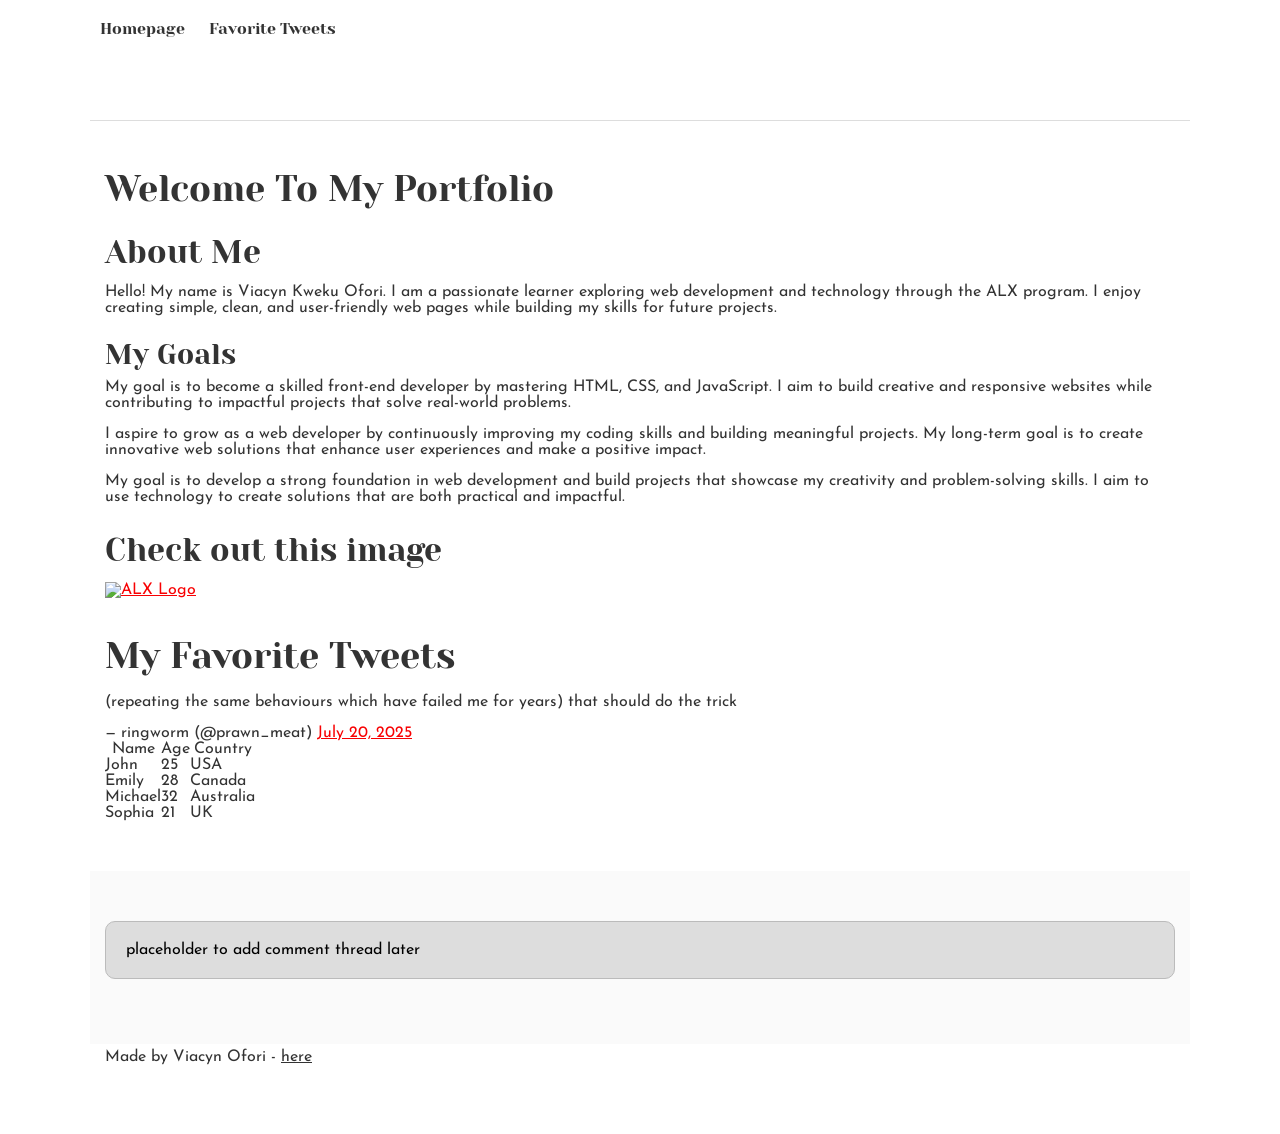
==== css_basic/index.html @ 0198de02 "add base.css and style.css files" ====
<!DOCTYPE html>
<html lang="en">
  <head>
    <meta charset="utf-8" />
    <meta name="viewport" content="width=device-width, initial-scale=1.0" />
    <title>My First Portfolio</title>
    <link href="base.css" rel="stylesheet" />
    <link href="styles.css" rel="stylesheet" />
  </head>
  <body>
    <header>
      <nav>
        <ul>
          <li><a href="index.html">Homepage</a></li>
          <li><a href="tweets.html">Favorite Tweets</a></li>
        </ul>
      </nav>
    </header>

    <main>
      <article>
        <h1>Welcome To My Portfolio</h1>
        <h2>About Me</h2>
        <p>
          Hello! My name is Viacyn Kweku Ofori. I am a passionate learner
          exploring web development and technology through the ALX program. I
          enjoy creating simple, clean, and user-friendly web pages while
          building my skills for future projects.
        </p>

        <h3>My Goals</h3>
        <p>
          My goal is to become a skilled front-end developer by mastering HTML,
          CSS, and JavaScript. I aim to build creative and responsive websites
          while contributing to impactful projects that solve real-world
          problems.
        </p>
        <p>
          I aspire to grow as a web developer by continuously improving my
          coding skills and building meaningful projects. My long-term goal is
          to create innovative web solutions that enhance user experiences and
          make a positive impact.
        </p>
        <p>
          My goal is to develop a strong foundation in web development and build
          projects that showcase my creativity and problem-solving skills. I aim
          to use technology to create solutions that are both practical and
          impactful.
        </p>

        <h2>Check out this image</h2>
        <a href="https://www.alxafrica.com" target="_blank">
          <img src="https://i.ibb.co/gTDZZT8/ALX-Logo-07.png" alt="ALX Logo"
        /></a>

        <h1>My Favorite Tweets</h1>
        <blockquote class="twitter-tweet">
          <p lang="en" dir="ltr">
            (repeating the same behaviours which have failed me for years) that
            should do the trick
          </p>
          &mdash; ringworm (@prawn_meat)
          <a
            href="https://twitter.com/prawn_meat/status/1946725592805806379?ref_src=twsrc%5Etfw"
            >July 20, 2025</a
          >
        </blockquote>
        <script
          async
          src="https://platform.twitter.com/widgets.js"
          charset="utf-8"
        ></script>

        <table>
          <thead>
            <tr>
              <th>Name</th>
              <th>Age</th>
              <th>Country</th>
            </tr>
          </thead>
          <tbody>
            <tr>
              <td>John</td>
              <td>25</td>
              <td>USA</td>
            </tr>
            <tr>
              <td>Emily</td>
              <td>28</td>
              <td>Canada</td>
            </tr>

            <tr>
              <td>Michael</td>
              <td>32</td>
              <td>Australia</td>
            </tr>
            <tr>
              <td>Sophia</td>
              <td>21</td>
              <td>UK</td>
            </tr>
          </tbody>
        </table>
      </article>

      <aside>
        <p>placeholder to add comment thread later</p>
      </aside>
    </main>

    <footer>
      <p>
        Made by Viacyn Ofori -
        <a href="https://x.com/viacyn57546" target="_blank">here</a>
      </p>
    </footer>
  </body>
</html>
---- css_basic/styles.css ----
/* Importing webfonts */
/* (If you're learning CSS, you should disregard that) */

@import url(https://fonts.googleapis.com/css?family=Yeseva+One);
@import url(https://fonts.googleapis.com/css?family=Josefin+Sans:400,700,700italic,400italic);

/* CSS reset rules */

html,
body {
  height: 100%;
  min-height: 100%;
}
html,
body,
div,
span,
applet,
object,
iframe,
h1,
h2,
h3,
h4,
h5,
h6,
p,
blockquote,
pre,
a,
abbr,
acronym,
address,
big,
cite,
code,
del,
dfn,
img,
ins,
kbd,
q,
s,
samp,
small,
strike,
sub,
sup,
tt,
var,
b,
u,
i,
center,
dl,
dt,
dd,
fieldset,
form,
label,
legend,
table,
caption,
tbody,
tfoot,
thead,
tr,
th,
td,
article,
aside,
canvas,
details,
embed,
figure,
figcaption,
footer,
header,
hgroup,
menu,
nav,
output,
ruby,
section,
summary,
time,
mark,
audio,
video {
  margin: 0;
  padding: 0;
  border: 0;
  font-size: 100%;
  font: inherit;
  vertical-align: baseline;
}
/* HTML5 display-role reset for older browsers */
article,
aside,
details,
figcaption,
figure,
footer,
header,
hgroup,
menu,
nav,
section {
  display: block;
}
body {
  line-height: 1;
}
blockquote,
q {
  quotes: none;
}
blockquote:before,
blockquote:after,
q:before,
q:after {
  content: "";
  content: none;
}
table {
  border-collapse: collapse;
  border-spacing: 0;
}

/* Fonts and colors */

body {
  font-family: "Josefin Sans", serif;
  color: rgba(0, 0, 0, 0.8);
}
h1,
h2,
h3,
h4,
h5,
h6,
header {
  font-family: "Yeseva One", sans-serif;
}
article {
}
header {
  border-bottom: 1px solid rgb(221, 221, 221);
  transition: border-bottom-color 1s ease;
}
header a {
  color: rgba(0, 0, 0, 0.8);
}
aside {
  background: #fafafa;
}
aside p {
  border: 1px solid #bbb;
  background: #ddd;
  color: black;
}
footer a {
  color: rgba(0, 0, 0, 0.8);
}
a {
  color: #f80002;
}

/* Positioning and margins */

@media (min-width: 1100px) {
  body {
    width: 1100px;
    margin: 0 auto;
  }
}

article {
  padding: 50px 15px;
}
article > *:first-child {
  margin-top: 0;
}
aside {
  padding: 50px 15px;
}
header .right {
  float: right;
  margin: 0 10px 15px;
}

/* Header */
header {
  padding: 20px 0;
  height: 80px;
}
header ul {
  list-style: none;
  margin: 0;
  padding: 0;
}
header li {
  display: inline;
  vertical-align: middle;
}
header li:first-child {
  margin: 0;
}
header li a {
  margin: 0 10px;
}
header li.logo {
  font-size: 36px;
}
header a {
  text-decoration: none;
}

/* Aside */

aside p {
  border-radius: 10px;
  padding: 20px 20px;
}

/* Footer */

footer {
  padding: 5px 15px;
  height: 80px;
}

/* Text styles and margins */

p {
  margin-bottom: 15px;
}
h1 {
  font-size: 36px;
  margin: 40px 0 20px;
}
h2 {
  font-size: 32px;
  margin: 30px 0 15px;
}
h3 {
  font-size: 28px;
  margin: 25px 0 10px;
}
h4 {
  font-size: 20px;
  font-weight: bold;
  margin: 20px 0 10px;
}
h5 {
  font-size: 18px;
  font-weight: bold;
  margin: 15px 0 10px;
}
h6 {
  font-weight: bold;
  margin: 5px 0;
}

@media (max-width: 800px) {
  body.works_on_smartphone {
    display: block;
  }
  body.works_on_smartphone main {
    display: block;
  }
  header .right {
    float: none;
  }
}
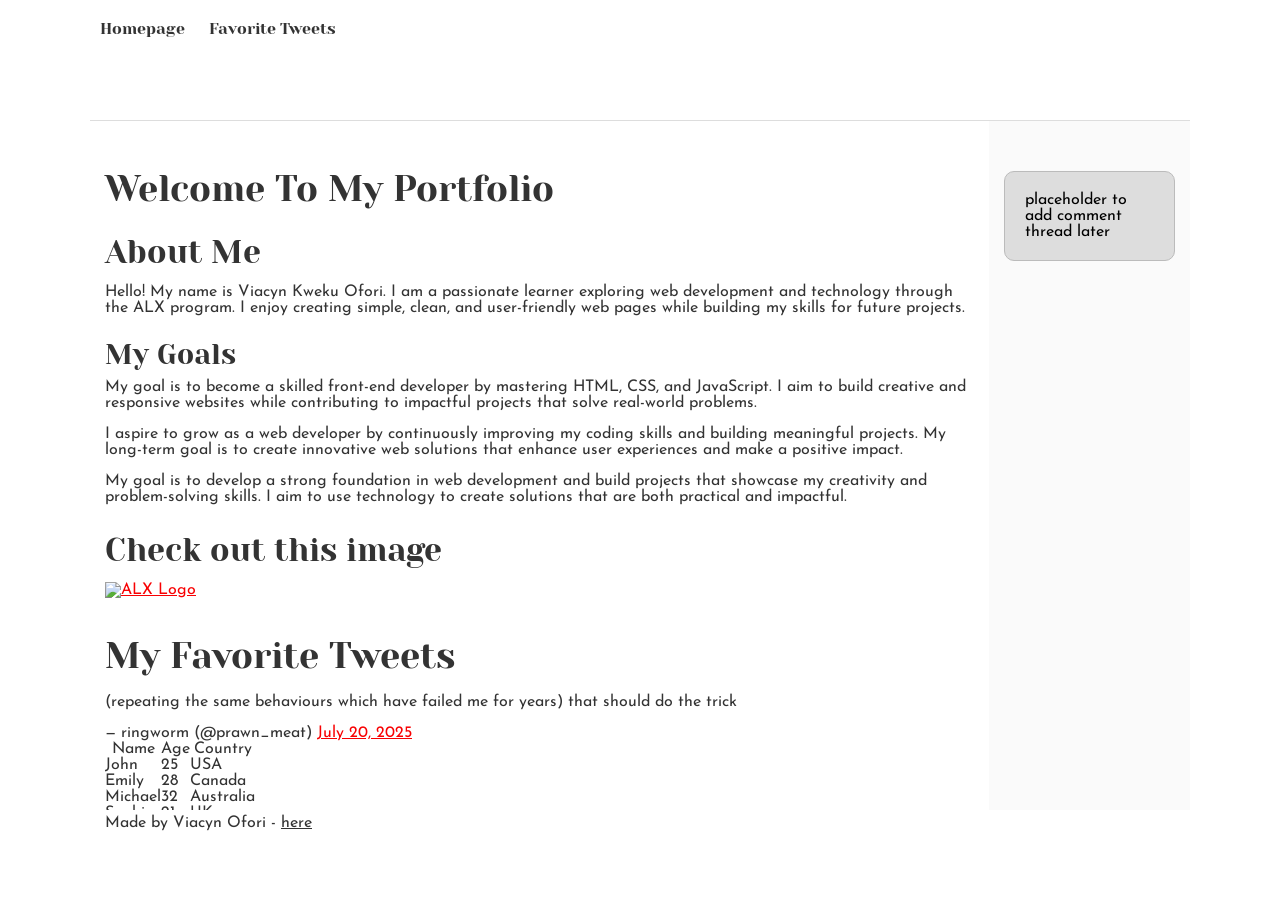
==== commit 377d0a6f: "add works_on_smartphone to body tag" ====
--- a/css_basic/index.html
+++ b/css_basic/index.html
@@ -7,7 +7,7 @@
     <link href="base.css" rel="stylesheet" />
     <link href="styles.css" rel="stylesheet" />
   </head>
-  <body>
+  <body class="works_on_smartphone"> 
     <header>
       <nav>
         <ul>
--- a/css_basic/base.css
+++ b/css_basic/base.css
@@ -0,0 +1,275 @@
+/* Importing webfonts */
+/* (If you're learning CSS, you should disregard that) */
+
+@import url(https://fonts.googleapis.com/css?family=Yeseva+One);
+@import url(https://fonts.googleapis.com/css?family=Josefin+Sans:400,700,700italic,400italic);
+
+/* CSS reset rules */
+
+html,
+body {
+  height: 100%;
+  min-height: 100%;
+}
+html,
+body,
+div,
+span,
+applet,
+object,
+iframe,
+h1,
+h2,
+h3,
+h4,
+h5,
+h6,
+p,
+blockquote,
+pre,
+a,
+abbr,
+acronym,
+address,
+big,
+cite,
+code,
+del,
+dfn,
+img,
+ins,
+kbd,
+q,
+s,
+samp,
+small,
+strike,
+sub,
+sup,
+tt,
+var,
+b,
+u,
+i,
+center,
+dl,
+dt,
+dd,
+fieldset,
+form,
+label,
+legend,
+table,
+caption,
+tbody,
+tfoot,
+thead,
+tr,
+th,
+td,
+article,
+aside,
+canvas,
+details,
+embed,
+figure,
+figcaption,
+footer,
+header,
+hgroup,
+menu,
+nav,
+output,
+ruby,
+section,
+summary,
+time,
+mark,
+audio,
+video {
+  margin: 0;
+  padding: 0;
+  border: 0;
+  font-size: 100%;
+  font: inherit;
+  vertical-align: baseline;
+}
+/* HTML5 display-role reset for older browsers */
+article,
+aside,
+details,
+figcaption,
+figure,
+footer,
+header,
+hgroup,
+menu,
+nav,
+section {
+  display: block;
+}
+body {
+  line-height: 1;
+}
+blockquote,
+q {
+  quotes: none;
+}
+blockquote:before,
+blockquote:after,
+q:before,
+q:after {
+  content: "";
+  content: none;
+}
+table {
+  border-collapse: collapse;
+  border-spacing: 0;
+}
+
+/* Fonts and colors */
+
+body {
+  font-family: "Josefin Sans", serif;
+  color: rgba(0, 0, 0, 0.8);
+}
+h1,
+h2,
+h3,
+h4,
+h5,
+h6,
+header {
+  font-family: "Yeseva One", sans-serif;
+}
+article {
+}
+header {
+  border-bottom: 1px solid rgb(221, 221, 221);
+  transition: border-bottom-color 1s ease;
+}
+header a {
+  color: rgba(0, 0, 0, 0.8);
+}
+aside {
+  background: #fafafa;
+}
+aside p {
+  border: 1px solid #bbb;
+  background: #ddd;
+  color: black;
+}
+footer a {
+  color: rgba(0, 0, 0, 0.8);
+}
+a {
+  color: #f80002;
+}
+
+/* Positioning and margins */
+
+@media (min-width: 1100px) {
+  body {
+    width: 1100px;
+    margin: 0 auto;
+  }
+}
+
+article {
+  padding: 50px 15px;
+}
+article > *:first-child {
+  margin-top: 0;
+}
+aside {
+  padding: 50px 15px;
+}
+header .right {
+  float: right;
+  margin: 0 10px 15px;
+}
+
+/* Header */
+header {
+  padding: 20px 0;
+  height: 80px;
+}
+header ul {
+  list-style: none;
+  margin: 0;
+  padding: 0;
+}
+header li {
+  display: inline;
+  vertical-align: middle;
+}
+header li:first-child {
+  margin: 0;
+}
+header li a {
+  margin: 0 10px;
+}
+header li.logo {
+  font-size: 36px;
+}
+header a {
+  text-decoration: none;
+}
+
+/* Aside */
+
+aside p {
+  border-radius: 10px;
+  padding: 20px 20px;
+}
+
+/* Footer */
+
+footer {
+  padding: 5px 15px;
+  height: 80px;
+}
+
+/* Text styles and margins */
+
+p {
+  margin-bottom: 15px;
+}
+h1 {
+  font-size: 36px;
+  margin: 40px 0 20px;
+}
+h2 {
+  font-size: 32px;
+  margin: 30px 0 15px;
+}
+h3 {
+  font-size: 28px;
+  margin: 25px 0 10px;
+}
+h4 {
+  font-size: 20px;
+  font-weight: bold;
+  margin: 20px 0 10px;
+}
+h5 {
+  font-size: 18px;
+  font-weight: bold;
+  margin: 15px 0 10px;
+}
+h6 {
+  font-weight: bold;
+  margin: 5px 0;
+}
+
+@media (max-width: 800px) {
+  body.works_on_smartphone {
+    display: block;
+  }
+  body.works_on_smartphone main {
+    display: block;
+  }
+  header .right {
+    float: none;
+  }
+}
--- a/css_basic/styles.css
+++ b/css_basic/styles.css
@@ -1,275 +1,13 @@
-/* Importing webfonts */
-/* (If you're learning CSS, you should disregard that) */
-
-@import url(https://fonts.googleapis.com/css?family=Yeseva+One);
-@import url(https://fonts.googleapis.com/css?family=Josefin+Sans:400,700,700italic,400italic);
-
-/* CSS reset rules */
-
-html,
 body {
-  height: 100%;
-  min-height: 100%;
-}
-html,
-body,
-div,
-span,
-applet,
-object,
-iframe,
-h1,
-h2,
-h3,
-h4,
-h5,
-h6,
-p,
-blockquote,
-pre,
-a,
-abbr,
-acronym,
-address,
-big,
-cite,
-code,
-del,
-dfn,
-img,
-ins,
-kbd,
-q,
-s,
-samp,
-small,
-strike,
-sub,
-sup,
-tt,
-var,
-b,
-u,
-i,
-center,
-dl,
-dt,
-dd,
-fieldset,
-form,
-label,
-legend,
-table,
-caption,
-tbody,
-tfoot,
-thead,
-tr,
-th,
-td,
-article,
-aside,
-canvas,
-details,
-embed,
-figure,
-figcaption,
-footer,
-header,
-hgroup,
-menu,
-nav,
-output,
-ruby,
-section,
-summary,
-time,
-mark,
-audio,
-video {
-  margin: 0;
-  padding: 0;
-  border: 0;
-  font-size: 100%;
-  font: inherit;
-  vertical-align: baseline;
-}
-/* HTML5 display-role reset for older browsers */
-article,
-aside,
-details,
-figcaption,
-figure,
-footer,
-header,
-hgroup,
-menu,
-nav,
-section {
-  display: block;
-}
-body {
-  line-height: 1;
-}
-blockquote,
-q {
-  quotes: none;
-}
-blockquote:before,
-blockquote:after,
-q:before,
-q:after {
-  content: "";
-  content: none;
-}
-table {
-  border-collapse: collapse;
-  border-spacing: 0;
+  display: flex;
+  flex-direction: column;
 }
 
-/* Fonts and colors */
-
-body {
-  font-family: "Josefin Sans", serif;
-  color: rgba(0, 0, 0, 0.8);
+main {
+  display: flex;
+  flex-direction: row;
+  flex: auto;
+  flex: 2;
+  flex: 1;
+  overflow-y: auto;
 }
-h1,
-h2,
-h3,
-h4,
-h5,
-h6,
-header {
-  font-family: "Yeseva One", sans-serif;
-}
-article {
-}
-header {
-  border-bottom: 1px solid rgb(221, 221, 221);
-  transition: border-bottom-color 1s ease;
-}
-header a {
-  color: rgba(0, 0, 0, 0.8);
-}
-aside {
-  background: #fafafa;
-}
-aside p {
-  border: 1px solid #bbb;
-  background: #ddd;
-  color: black;
-}
-footer a {
-  color: rgba(0, 0, 0, 0.8);
-}
-a {
-  color: #f80002;
-}
-
-/* Positioning and margins */
-
-@media (min-width: 1100px) {
-  body {
-    width: 1100px;
-    margin: 0 auto;
-  }
-}
-
-article {
-  padding: 50px 15px;
-}
-article > *:first-child {
-  margin-top: 0;
-}
-aside {
-  padding: 50px 15px;
-}
-header .right {
-  float: right;
-  margin: 0 10px 15px;
-}
-
-/* Header */
-header {
-  padding: 20px 0;
-  height: 80px;
-}
-header ul {
-  list-style: none;
-  margin: 0;
-  padding: 0;
-}
-header li {
-  display: inline;
-  vertical-align: middle;
-}
-header li:first-child {
-  margin: 0;
-}
-header li a {
-  margin: 0 10px;
-}
-header li.logo {
-  font-size: 36px;
-}
-header a {
-  text-decoration: none;
-}
-
-/* Aside */
-
-aside p {
-  border-radius: 10px;
-  padding: 20px 20px;
-}
-
-/* Footer */
-
-footer {
-  padding: 5px 15px;
-  height: 80px;
-}
-
-/* Text styles and margins */
-
-p {
-  margin-bottom: 15px;
-}
-h1 {
-  font-size: 36px;
-  margin: 40px 0 20px;
-}
-h2 {
-  font-size: 32px;
-  margin: 30px 0 15px;
-}
-h3 {
-  font-size: 28px;
-  margin: 25px 0 10px;
-}
-h4 {
-  font-size: 20px;
-  font-weight: bold;
-  margin: 20px 0 10px;
-}
-h5 {
-  font-size: 18px;
-  font-weight: bold;
-  margin: 15px 0 10px;
-}
-h6 {
-  font-weight: bold;
-  margin: 5px 0;
-}
-
-@media (max-width: 800px) {
-  body.works_on_smartphone {
-    display: block;
-  }
-  body.works_on_smartphone main {
-    display: block;
-  }
-  header .right {
-    float: none;
-  }
-}
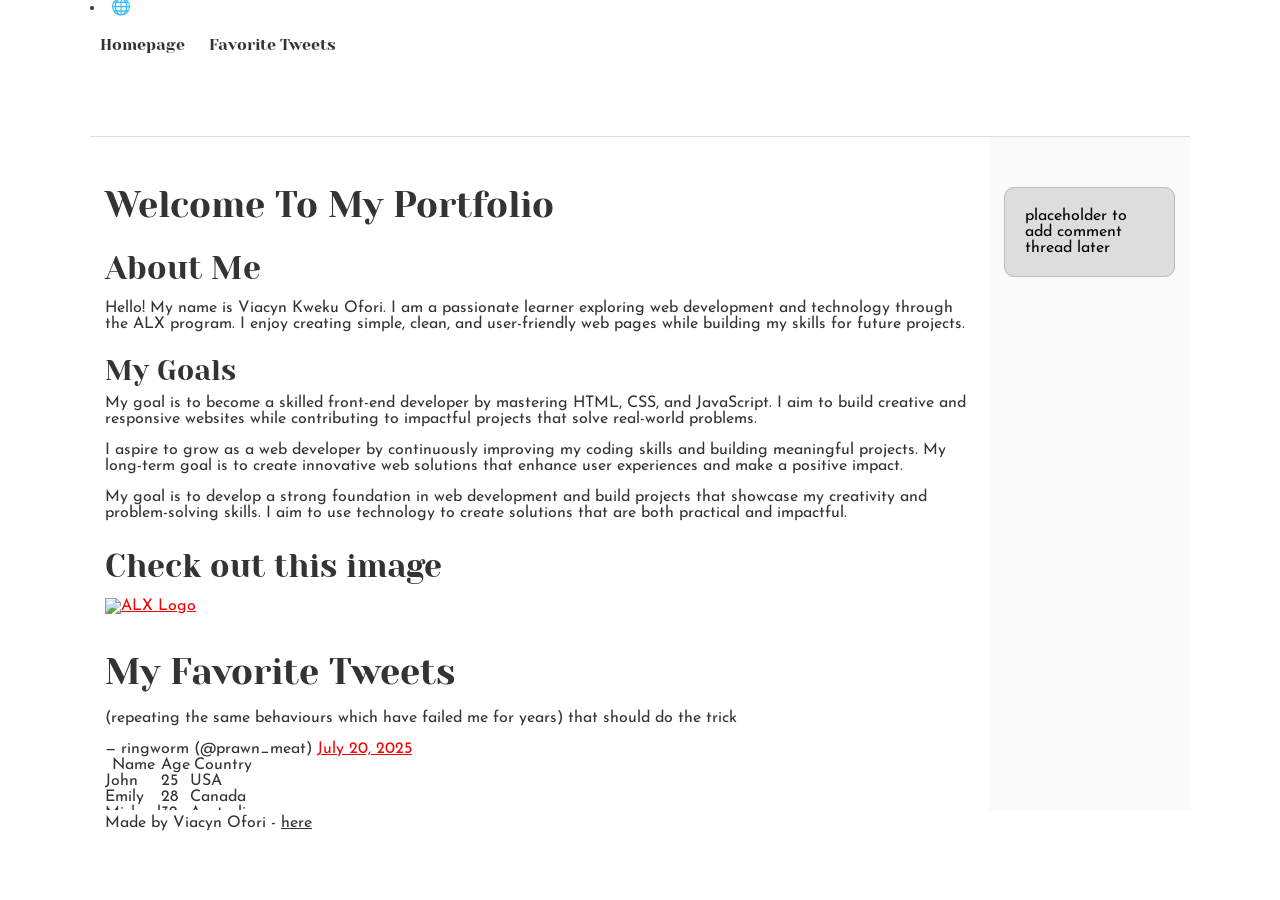
==== commit 6ef64959: "Added a logo" ====
--- a/css_basic/index.html
+++ b/css_basic/index.html
@@ -6,6 +6,7 @@
     <title>My First Portfolio</title>
     <link href="base.css" rel="stylesheet" />
     <link href="styles.css" rel="stylesheet" />
+     <li class="logo">&#127760;</li> <!-- 🌐 Globe icon -->
   </head>
   <body class="works_on_smartphone"> 
     <header>
